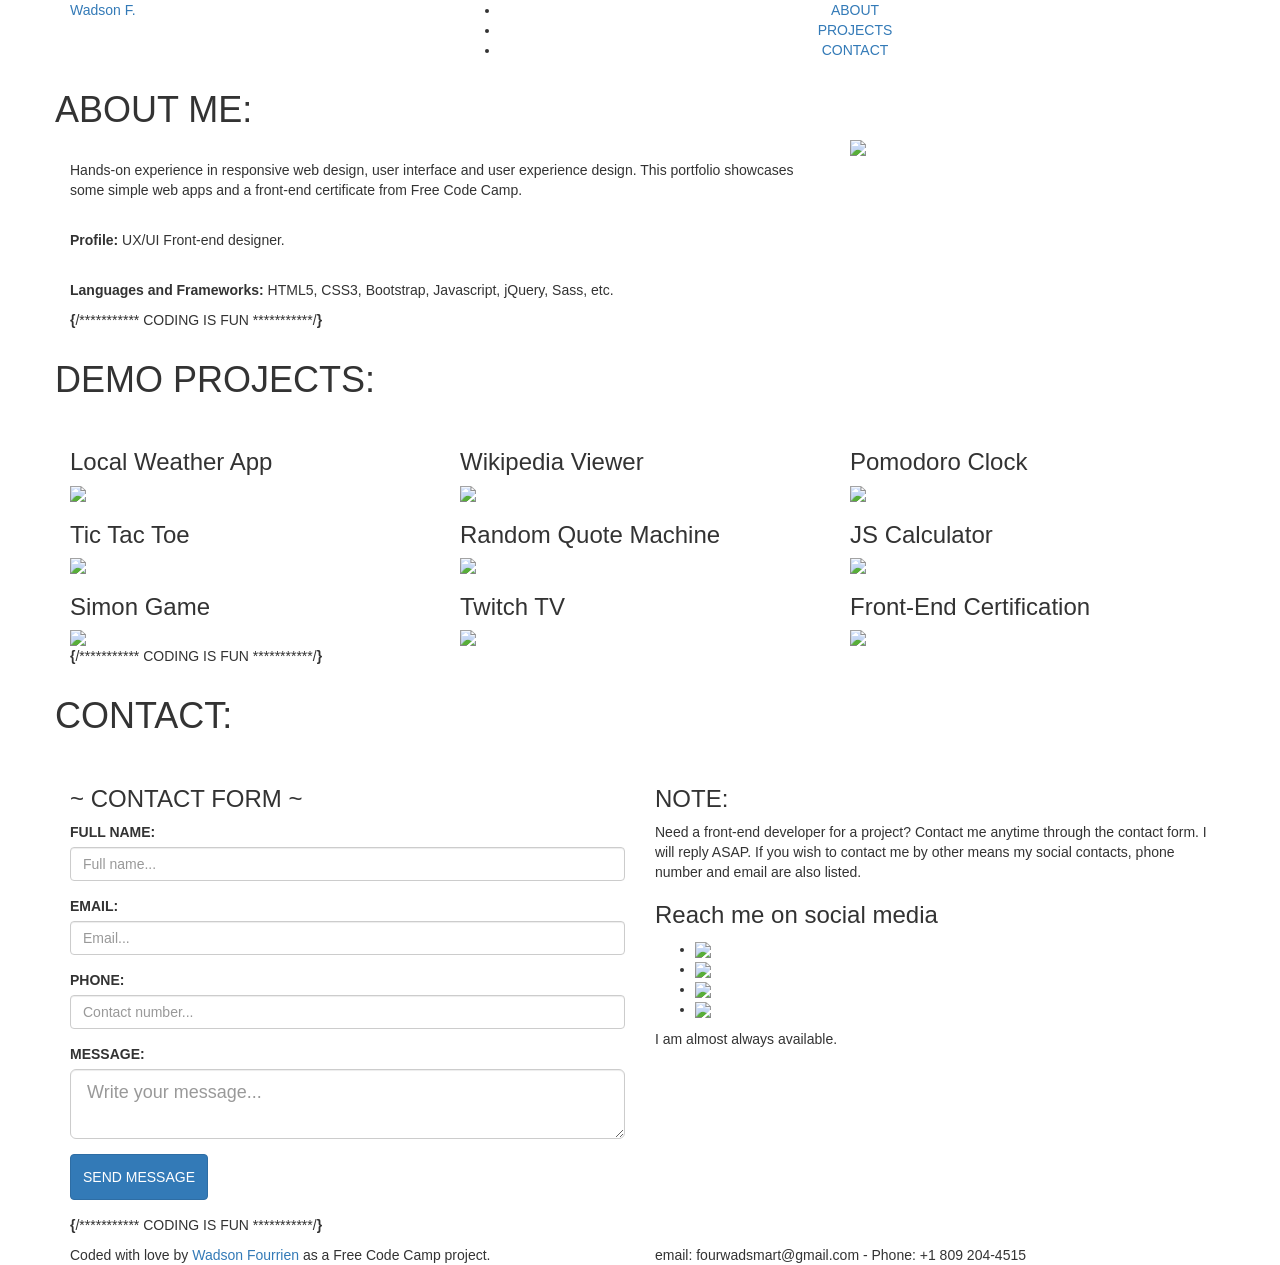
==== index.html @ 5a80c3af "add index html to test gh page" ====
<!DOCTYPE html>
<html lang="en">
    
    <head>
        <meta charset="UTF-8">
        <title>My FCC Portfolio</title>
        <link href="style/style.css" rel="stylesheet">
        <link href="style/animate.css" rel="stylesheet">
        <link href="https://cdnjs.cloudflare.com/ajax/libs/twitter-bootstrap/3.3.7/css/bootstrap.min.css" rel="stylesheet">
        <link href="https://fonts.googleapis.com/css?family=Aldrich|Arsenal|Audiowide|Baumans|Berkshire+Swash|Bungee+Shade|Dosis|Indie+Flower|Kelly+Slab|Lobster|Oxygen|Pacifico|Press+Start+2P|Quantico|Righteous|VT323" rel="stylesheet">
    </head>
    
    <body>
        
        <div class="container" id="container">
          <header class="row" id="header">
            <div class="col-xs-12 col-md-5 col-lg-4" id="logo"><a href="#">Wadson F.</a>
            </div>
            <div class="col-xs-12 col-md-7 col-lg-8 text-center" id="main-menu">
              <ul id="nav-bar">
                <li><a href="#about">ABOUT</a></li>
                <li><a href="#projects">PROJECTS</a></li>
                <li><a href="#contact">CONTACT</a></li>
                <!--<li><a href="#more">MORE..!</a></li>-->
              </ul>
            </div>
          </header>

          <div class="row section" id="about">
            <h1>ABOUT ME:</h1>
            <div class="col-xs-12 col-md-8">
              <div id="about-me">
                <br>
                <p>Hands-on experience in responsive web design, user interface and user experience design. This portfolio showcases some simple web apps and a front-end certificate from Free Code Camp.</p> 
                <br>
                <p>
                  <strong>Profile:</strong> UX/UI Front-end designer.</p>
                <br>
                <p>
                  <strong>Languages and Frameworks:</strong> HTML5, CSS3, Bootstrap, Javascript, jQuery, Sass, etc.
                </p>
              </div>
            </div>
            <div class="col-xs-12 col-md-4">
              <img src="https://res.cloudinary.com/mydevassets/image/upload/v1508098298/me-face_xxbpnw.jpg" class="img-responsive center-block animated flash" id="my-image">
            </div>
            <div id="btm-label" class="col-xs-12">
              <p><strong>{</strong>/*********** CODING IS FUN ***********/<strong>}</strong></p>
            </div>
          </div>

          <div class="row section" id="projects">
            <h1>DEMO PROJECTS:</h1>
            <br>
            <div class="col-xs-12 col-md-6 col-lg-4 project">
              <h3 class="desc"> Local Weather App</h3>
              <a href="https://codepen.io/fourwadsmart/full/EvGOQB" target="_blank">
                <img src="https://res.cloudinary.com/mydevassets/image/upload/v1508106893/local-weather-app_ryn1l6.png" class="img-responsive center-block">
              </a>
            </div>

            <div class="col-xs-12 col-md-6 col-lg-4 project">
              <h3 class="desc">Wikipedia Viewer</h3>
              <a href="https://codepen.io/fourwadsmart/full/PKrWev/" target="_blank">
                <img src="https://res.cloudinary.com/mydevassets/image/upload/v1508106893/wikipedia-viewer_hrsbm5.png" class="img-responsive center-block">
              </a>
            </div>

            <div class="col-xs-12 col-md-6 col-lg-4 project">
              <h3 class="desc">Pomodoro Clock</h3>
              <a href="https://codepen.io/fourwadsmart/full/MEmydO" target="_blank">
                <img src="https://res.cloudinary.com/mydevassets/image/upload/v1508106893/Pomodoro-Clock_jxi1gm.png" class="img-responsive center-block">
              </a>
            </div>

           <div class="col-xs-12 col-md-6 col-lg-4 project">
              <h3 class="desc">Tic Tac Toe</h3>
              <a href="https://codepen.io/fourwadsmart/full/GMvxMK" target="_blank">
                <img src="https://res.cloudinary.com/mydevassets/image/upload/v1508106893/Tic-tac-toe_yci486.png" class="img-responsive center-block">
              </a>
            </div>

            <div class="col-xs-12 col-md-6 col-lg-4 project">
              <h3 class="desc">Random Quote Machine</h3>
              <a href="https://codepen.io/fourwadsmart/full/JJdMOM" target="_blank">
                <img src="https://res.cloudinary.com/mydevassets/image/upload/v1508106893/random-quote-machine_okbaqa.png" class="img-responsive center-block">
              </a>
            </div>

            <div class="col-xs-12 col-md-6 col-lg-4 project">
              <h3 class="desc">JS Calculator</h3>
              <a href="https://codepen.io/fourwadsmart/full/gGLzJb" target="_blank">
                <img src="https://res.cloudinary.com/mydevassets/image/upload/v1508106893/js-calculator_dccquz.png" class="img-responsive center-block">
              </a>
            </div>

            <div class="col-xs-12 col-md-6 col-lg-4 project">
              <h3 class="desc">Simon Game</h3>
              <a href="https://codepen.io/fourwadsmart/full/xgRdNO" target="_blank">
                <img src="https://res.cloudinary.com/mydevassets/image/upload/v1510865218/simon-game_gcxrd9.png" class="img-responsive center-block">
              </a>
            </div>

            <div class="col-xs-12 col-md-6 col-lg-4 project">
              <h3 class="desc">Twitch TV</h3>
              <a href="https://codepen.io/fourwadsmart/full/QqygQd" target="_blank">
                <img src="https://res.cloudinary.com/mydevassets/image/upload/v1508106893/twitch-tv_d7cpiw.png" class="img-responsive center-block">
              </a>
            </div>

            <div class="col-xs-12 col-md-6 col-lg-4 project">
              <h3 class="desc">Front-End Certification</h3>
              <a href="https://www.freecodecamp.org/fourwadsmart/front-end-certification" target="_blank">
                <img src="https://res.cloudinary.com/mydevassets/image/upload/v1510865218/my-porfolio-2_fmhrev.png" class="img-responsive center-block animated pulse infinite">
              </a>
            </div>

            <div id="btm-label" class="col-xs-12">
              <p><strong>{</strong>/*********** CODING IS FUN ***********/<strong>}</strong></p>
            </div>
          </div>

          <div class="row section" id="contact">
            <h1>CONTACT:</h1>
            <br>
            <div class="col-xs-12 col-md-6 space" id="contact-form">
              <form action="" method="post">
                <fieldset id="form-area">
                  <h3 id="form-ti">~ CONTACT FORM ~</h3>
                  <div class="form-group">
                    <label for="full-name">FULL NAME:</label>
                    <input type="text" placeholder="Full name..." id="full-name" class="form-control" required>
                  </div>
                  <div class="form-group">
                    <label for="email">EMAIL:</label>
                    <input type="email" placeholder="Email..." id="email" class="form-control" required>
                  </div>
                  <div class="form-group">
                    <label for="contact-number">PHONE:</label>
                    <input type="number" placeholder="Contact number..." id="contact-number" class="form-control">
                  </div>
                  <div class="form-group">
                    <label for="message">MESSAGE:</label>
                    <textarea placeholder="Write your message..." id="message" class="form-control input-lg" required></textarea>
                  </div>
                  <div class="form-group">
                    <button type="submit" class="btn btn-primary input-lg">SEND MESSAGE</button>
                  </div>
                </fieldset>
              </form>
            </div>
            <div class="col-xs-12 col-md-6 space" id="social-cont">
              <div id="cont-memo">
                <h3>NOTE:</h3>
                <p>Need a front-end developer for a project? Contact me anytime through the contact form. I will reply ASAP. If you wish to contact me by other means my social contacts, phone number and email are also listed.</p>
              </div>
              <div id="social-media">
                <h3>Reach me on social media</h3>
                <ul id="social-icon">
                  <li class="animated infinite pulse"><a href="https://www.linkedin.com/in/wadson-fourrien?" target="_blank"><img src="https://res.cloudinary.com/mydevassets/image/upload/v1508088418/LinkedIn-icon_kfhazo.png"></a></li>
                  <li class="animated infinite pulse"><a href="https://github.com/fourwadsmart" target="_blank"><img src="https://res.cloudinary.com/mydevassets/image/upload/v1508088418/GitHub-icon_vmy7tb.png"></a></li>
                  <li class="animated infinite pulse"><a href="https://twitter.com/fourwadsmart" target="_blank"><img src="https://res.cloudinary.com/mydevassets/image/upload/v1508088418/twitter-icon_sg11ze.png"></a></li>
                  <li class="animated infinite pulse"><a href="https://www.youtube.com/channel/UCwFPThNL89OY7e-LBkZ4e0A?guided_help_flow=3" target="_blank"><img src="https://res.cloudinary.com/mydevassets/image/upload/v1508088418/Youtube-icon_boq3fs.png"></a></li>
                </ul>
                <p>I am almost always available.</p>
              </div>
            </div>
            <div id="btm-label" class="col-xs-12">
              <p><strong>{</strong>/*********** CODING IS FUN ***********/<strong>}</strong></p>
            </div>
          </div>

          <footer class="row" id="foot-area">
            <div class="col-xs-12 col-md-6" id="foot-msg">
              Coded with love by <a href="https://www.youtube.com/channel/UCwFPThNL89OY7e-LBkZ4e0A?guided_help_flow=3">Wadson Fourrien</a> as a Free Code Camp project.
            </div>
            <div class="col-xs-12 col-md-6">
              email: fourwadsmart@gmail.com -
              Phone: +1 809 204-4515
            </div>
          </footer>
        </div>
        
        <script src="https://cdnjs.cloudflare.com/ajax/libs/jquery/3.1.0/jquery.min.js"></script>
        <script src="https://cdnjs.cloudflare.com/ajax/libs/twitter-bootstrap/3.3.7/js/bootstrap.min.js"></script>
        <script src="script/main.js"></script>
    </body>
    
</html>
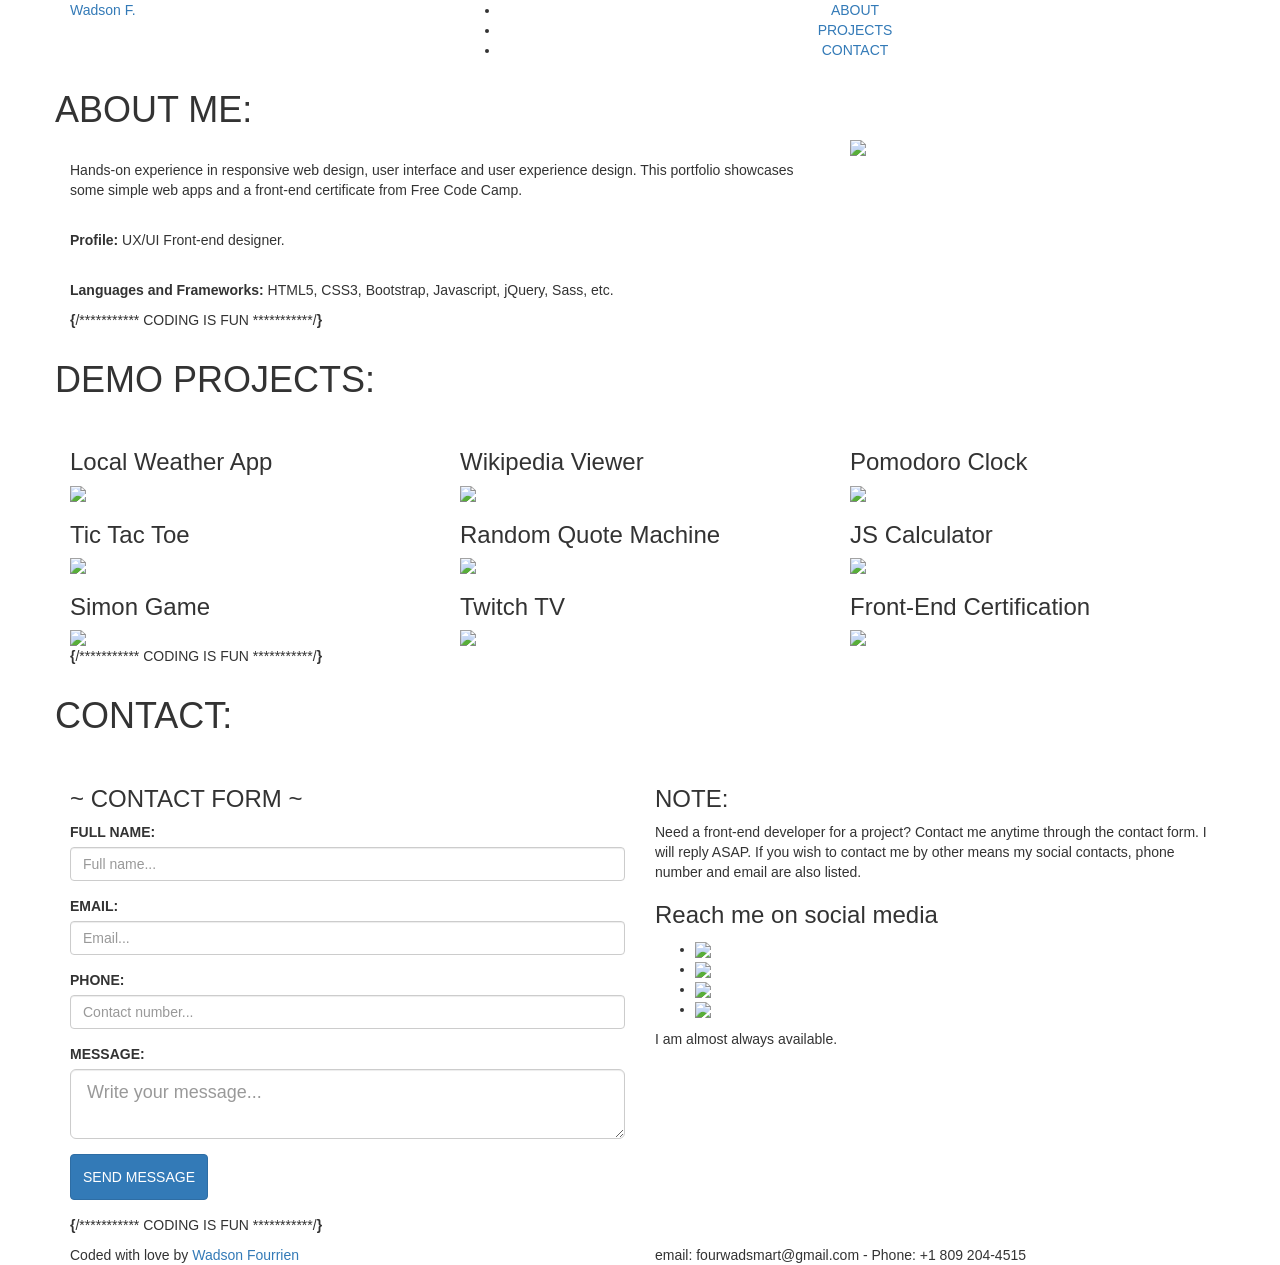
==== commit 7fe7d12f: "add index.html" ====
--- a/index.html
+++ b/index.html
@@ -172,7 +172,7 @@
 
           <footer class="row" id="foot-area">
             <div class="col-xs-12 col-md-6" id="foot-msg">
-              Coded with love by <a href="https://www.youtube.com/channel/UCwFPThNL89OY7e-LBkZ4e0A?guided_help_flow=3">Wadson Fourrien</a> as a Free Code Camp project.
+              Coded with love by <a href="https://fourwadsmart.github.io/portfolio">Wadson Fourrien</a>
             </div>
             <div class="col-xs-12 col-md-6">
               email: fourwadsmart@gmail.com -
